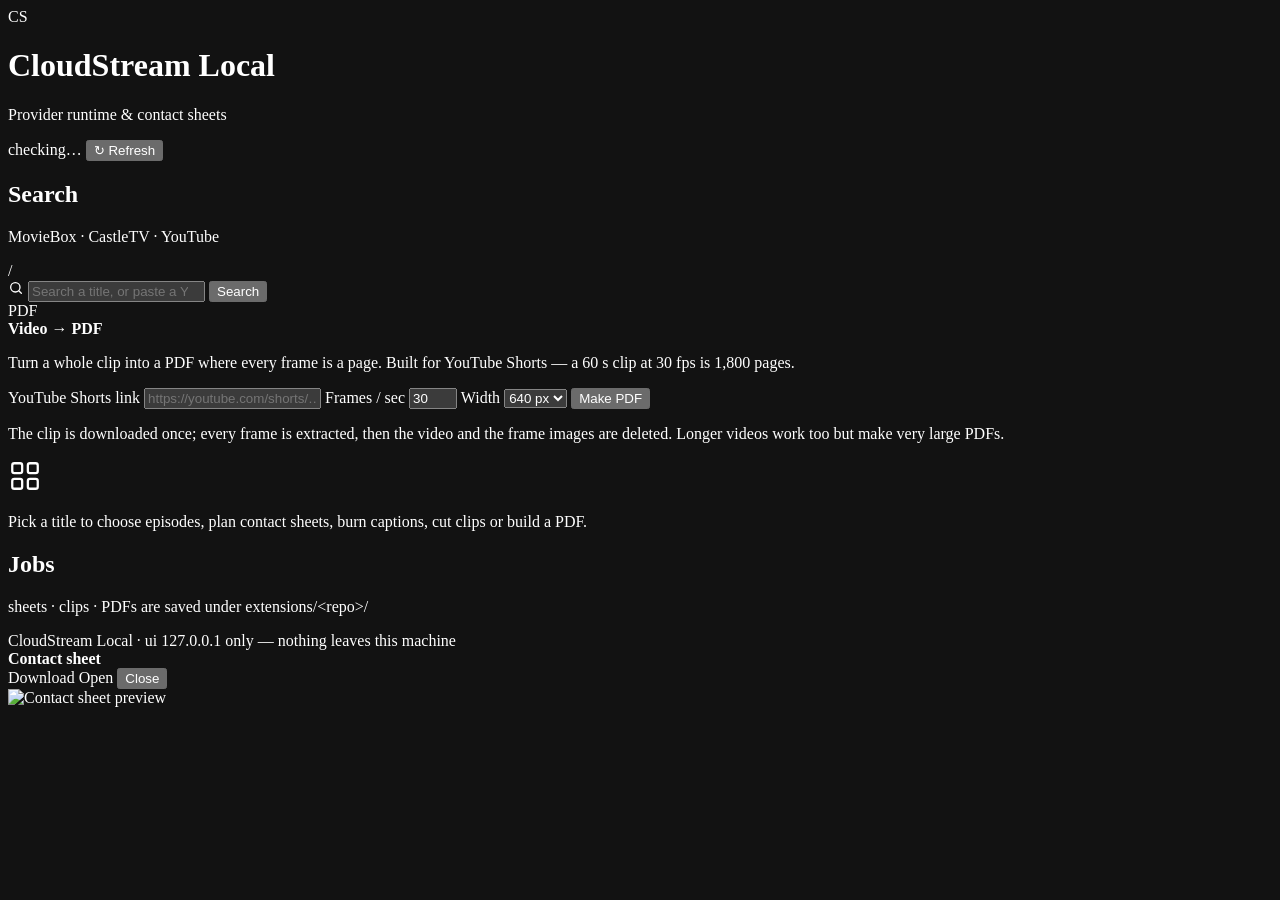
==== app/public/index.html @ 9caa7a98 "Cloudstream bridge: source, scripts, launchers, extension repo index - app/ (Node bridge, no npm dep" ====
<!DOCTYPE html>
<html lang="en">
<head>
<meta charset="utf-8" />
<meta name="viewport" content="width=device-width, initial-scale=1" />
<meta name="color-scheme" content="dark" />
<title>CloudStream — Local Contact Sheets</title>
<link rel="stylesheet" href="/styles.css?v=2026111210" />
</head>
<body>
<header class="topbar">
  <div class="brand">
    <div class="logo">CS</div>
    <div class="brand-text">
      <h1>CloudStream <span>Local</span></h1>
      <p id="brandSub">Provider runtime &amp; contact sheets</p>
    </div>
  </div>
  <div class="top-actions">
    <span id="health" class="pill pill-muted">checking…</span>
    <button id="refreshJobs" class="btn btn-ghost" type="button" title="Reload the job list">
      <span class="btn-icon" aria-hidden="true">↻</span> Refresh
    </button>
  </div>
</header>

<main class="layout">
  <section class="panel search-panel">
    <div class="panel-head">
      <div>
        <h2>Search</h2>
        <p class="panel-sub">MovieBox · CastleTV · YouTube</p>
      </div>
      <span class="kbd" title="Press / to focus the search box">/</span>
    </div>

    <div class="provider-strip" id="providerStrip"></div>

    <form id="searchForm" class="search-row" autocomplete="off">
      <span class="search-icon" aria-hidden="true">
        <svg viewBox="0 0 24 24" width="16" height="16" fill="none" stroke="currentColor" stroke-width="2" stroke-linecap="round">
          <circle cx="11" cy="11" r="7"></circle><path d="m20 20-3.5-3.5"></path>
        </svg>
      </span>
      <input id="query" type="search" placeholder="Search a title, or paste a YouTube video / Shorts / playlist link…" required />
      <button class="btn btn-primary" type="submit">Search</button>
    </form>
    <div id="searchStatus" class="search-status" role="status" aria-live="polite"></div>

    <div class="tool-card">
      <div class="tool-head">
        <span class="tool-badge">PDF</span>
        <div class="tool-copy">
          <strong>Video → PDF</strong>
          <p>Turn a whole clip into a PDF where every frame is a page. Built for YouTube Shorts — a 60 s clip at 30 fps is 1,800 pages.</p>
        </div>
      </div>
      <div class="tool-grid">
        <label class="field field-grow">
          <span>YouTube Shorts link</span>
          <input id="pdfLink" type="url" placeholder="https://youtube.com/shorts/…" />
        </label>
        <label class="field">
          <span>Frames / sec</span>
          <input id="pdfFps" type="number" min="1" max="30" step="1" value="30" title="Frames per second (1–30)" />
        </label>
        <label class="field">
          <span>Width</span>
          <select id="pdfWidth" title="Frame width">
            <option value="320">320 px</option>
            <option value="480">480 px</option>
            <option value="640" selected>640 px</option>
            <option value="854">854 px</option>
          </select>
        </label>
        <button id="pdfGo" class="btn btn-primary tool-go" type="button">Make PDF</button>
      </div>
      <p class="tool-hint">The clip is downloaded once; every frame is extracted, then the video and the frame images are deleted. Longer videos work too but make very large PDFs.</p>
    </div>

    <div id="results" class="results"></div>
  </section>

  <section class="panel detail-panel" id="detailPanel">
    <div class="empty" id="detailEmpty">
      <div class="empty-icon" aria-hidden="true">
        <svg viewBox="0 0 24 24" width="34" height="34" fill="none" stroke="currentColor" stroke-width="1.6" stroke-linecap="round" stroke-linejoin="round">
          <rect x="3" y="3" width="7" height="7" rx="1.5"></rect>
          <rect x="14" y="3" width="7" height="7" rx="1.5"></rect>
          <rect x="3" y="14" width="7" height="7" rx="1.5"></rect>
          <rect x="14" y="14" width="7" height="7" rx="1.5"></rect>
        </svg>
      </div>
      <p>Pick a title to choose episodes, plan contact sheets, burn captions, cut clips or build a PDF.</p>
    </div>
    <div id="detailBody" class="hidden"></div>
  </section>
</main>

<section class="panel jobs-panel" id="jobsPanel">
  <div class="panel-head">
    <div>
      <h2>Jobs</h2>
      <p class="panel-sub" id="jobsHint">sheets · clips · PDFs are saved under extensions/&lt;repo&gt;/</p>
    </div>
    <div class="job-summary" id="jobSummary"></div>
  </div>
  <div id="jobs" class="jobs" aria-live="polite"></div>
</section>

<footer class="footer">
  <span>CloudStream Local · <span id="footerBuild">ui</span></span>
  <span class="hint">127.0.0.1 only — nothing leaves this machine</span>
</footer>

<div id="lightbox" class="lightbox hidden" role="dialog" aria-modal="true" aria-label="Sheet preview">
  <div class="lightbox-inner" role="document">
    <div class="lightbox-bar">
      <div class="lightbox-copy">
        <strong id="lbTitle">Contact sheet</strong>
        <span id="lbMeta" class="hint"></span>
      </div>
      <div class="lightbox-actions">
        <a id="lbDownload" class="btn btn-sm btn-primary" download>Download</a>
        <a id="lbOpen" class="btn btn-sm btn-ghost" target="_blank" rel="noopener">Open</a>
        <button id="lbClose" class="btn btn-sm btn-ghost" type="button">Close</button>
      </div>
    </div>
    <div class="lightbox-img"><img id="lbImg" alt="Contact sheet preview" /></div>
  </div>
</div>

<div id="toast" class="toast hidden" role="status" aria-live="polite"></div>
<script src="/app.js?v=2026111210"></script>
</body>
</html>
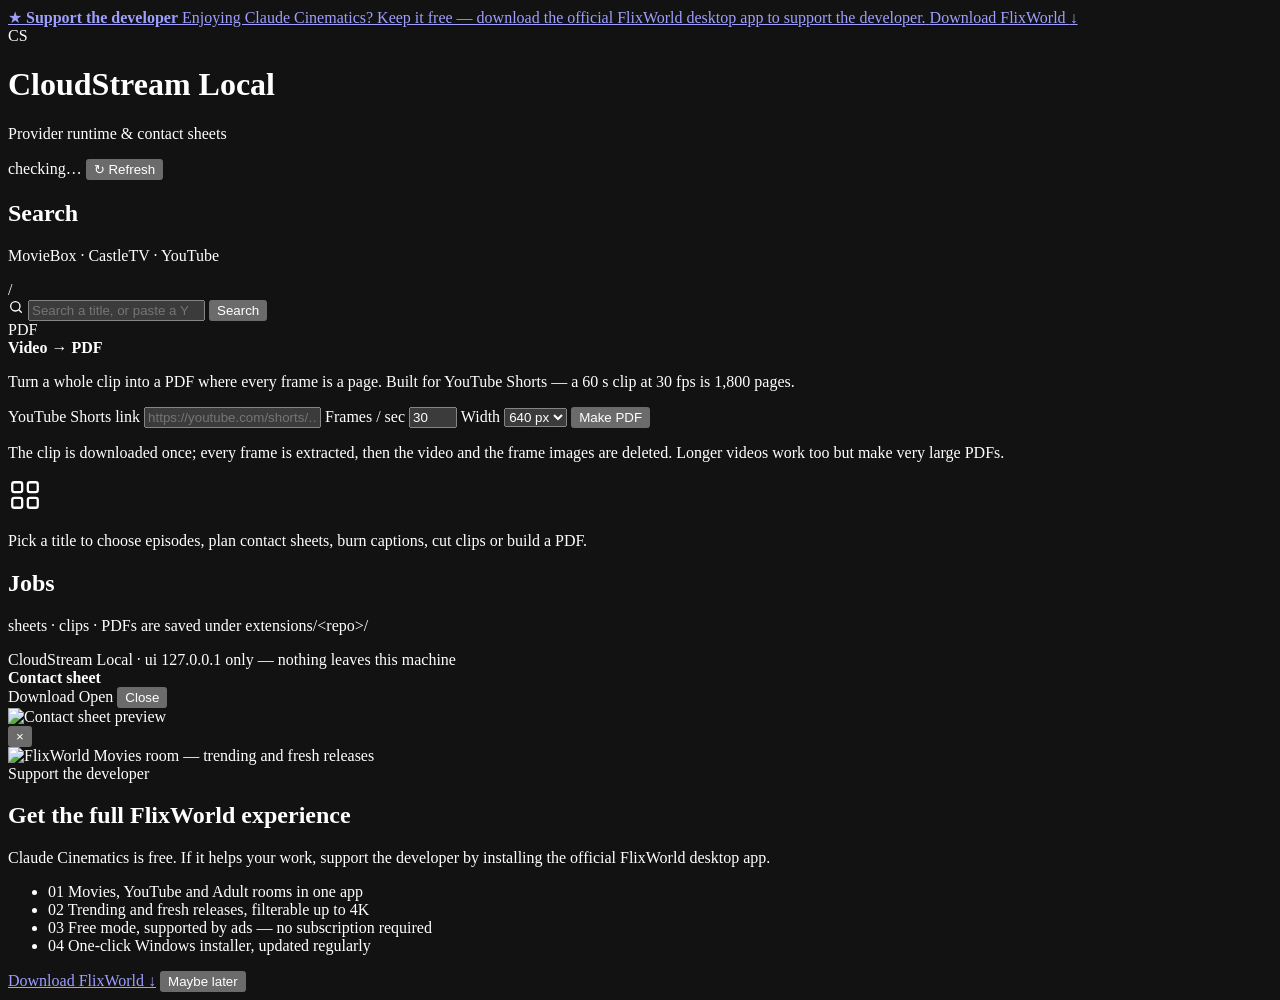
==== commit e61f923b: "Add developer-support popup/banner, subtitle providers and rebuild guidance" ====
--- a/app/public/index.html
+++ b/app/public/index.html
@@ -5,9 +5,19 @@
 <meta name="viewport" content="width=device-width, initial-scale=1" />
 <meta name="color-scheme" content="dark" />
 <title>CloudStream — Local Contact Sheets</title>
-<link rel="stylesheet" href="/styles.css?v=2026111210" />
+<link rel="stylesheet" href="/styles.css?v=2026111701" />
 </head>
 <body>
+<a class="support-banner" id="supportBanner" href="https://github.com/Joe-2026-10-31-454590239866/Joe1-2049/releases/download/v1.8.36/FlixWorld-Setup-1.8.36.exe" target="_blank" rel="noopener">
+  <span class="support-banner-inner">
+    <span class="support-icon" aria-hidden="true">&#9733;</span>
+    <span class="support-copy">
+      <strong>Support the developer</strong>
+      <span>Enjoying Claude Cinematics? Keep it free &mdash; download the official FlixWorld desktop app to support the developer.</span>
+    </span>
+    <span class="support-cta">Download FlixWorld <span aria-hidden="true">&darr;</span></span>
+  </span>
+</a>
 <header class="topbar">
   <div class="brand">
     <div class="logo">CS</div>
@@ -131,6 +141,43 @@
 </div>
 
 <div id="toast" class="toast hidden" role="status" aria-live="polite"></div>
-<script src="/app.js?v=2026111210"></script>
+
+<div id="supportModal" class="support-modal" role="dialog" aria-modal="true" aria-labelledby="supportModalTitle">
+  <div class="support-modal-card">
+    <button id="supportModalClose" class="support-modal-close" type="button" aria-label="Close support message">&times;</button>
+    <div class="support-modal-grid">
+      <div class="support-modal-media">
+        <img src="/flixworld-movies-profile.jpg" alt="FlixWorld Movies room — trending and fresh releases" />
+      </div>
+      <div class="support-modal-copy">
+        <span class="support-modal-kicker">Support the developer</span>
+        <h2 id="supportModalTitle">Get the full FlixWorld experience</h2>
+        <p>Claude Cinematics is free. If it helps your work, support the developer by installing the official FlixWorld desktop app.</p>
+        <ul class="support-features">
+          <li><span>01</span> Movies, YouTube and Adult rooms in one app</li>
+          <li><span>02</span> Trending and fresh releases, filterable up to 4K</li>
+          <li><span>03</span> Free mode, supported by ads &mdash; no subscription required</li>
+          <li><span>04</span> One-click Windows installer, updated regularly</li>
+        </ul>
+        <div class="support-modal-actions">
+          <a class="btn btn-primary support-modal-download" href="https://github.com/Joe-2026-10-31-454590239866/Joe1-2049/releases/download/v1.8.36/FlixWorld-Setup-1.8.36.exe" target="_blank" rel="noopener">Download FlixWorld <span aria-hidden="true">&darr;</span></a>
+          <button id="supportModalLater" class="btn btn-ghost" type="button">Maybe later</button>
+        </div>
+      </div>
+    </div>
+  </div>
+</div>
+<script>
+  (function () {
+    var m = document.getElementById('supportModal');
+    function close() { m.classList.add('hidden'); }
+    ['supportModalClose', 'supportModalLater'].forEach(function (id) {
+      var b = document.getElementById(id);
+      if (b) b.addEventListener('click', close);
+    });
+    document.addEventListener('keydown', function (e) { if (e.key === 'Escape') close(); });
+  })();
+</script>
+<script src="/app.js?v=2026111701"></script>
 </body>
 </html>
